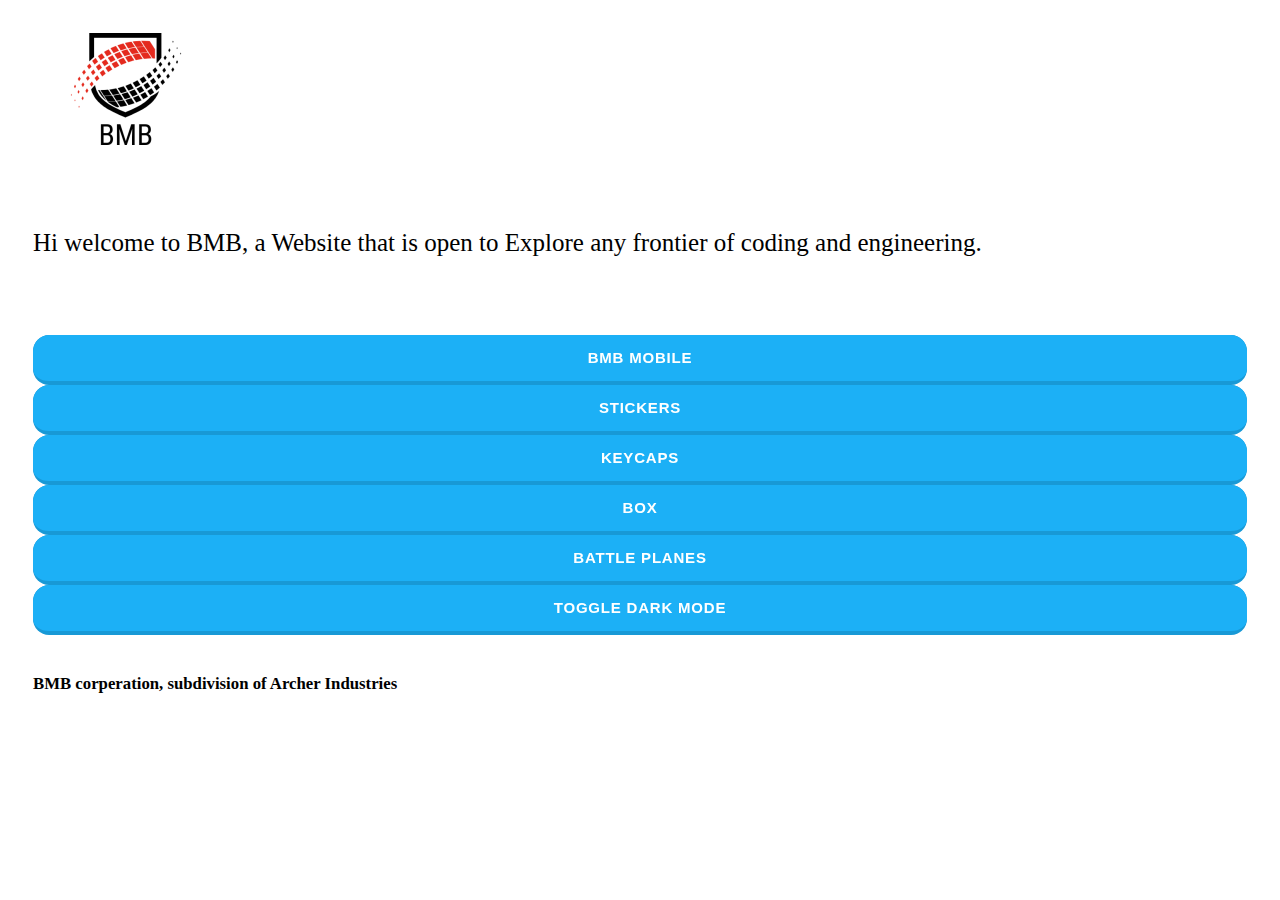
==== index.html @ db40e571 "Add files via upload" ====
<!DOCTYPE html>
<html>

<head>
  <meta charset="utf-8">
  <meta name="viewport" content="width=device-width">
  <title>BMB</title>
  <link href="style.css" rel="stylesheet" type="text/css" />
  <link rel="icon" type="image/jpg" href="ya.jpg">
<style>
body {
  padding: 25px;
  background-color: white;
  color: black;
  font-size: 25px;
}

.dark-mode {
  background-color: black;
  color: white;
}
</style>
</head>
<body>
  
  <img src="ya.jpg">
   <p style="page-break-after: always;">&nbsp;</p>
  <p1>Hi welcome to BMB, a Website that is open to Explore any frontier of coding and engineering.</p1>
  <p style="page-break-after: always;">&nbsp;</p>
  <button class="button", onclick="window.location.href='BMB Mobile.html'">BMB Mobile</button>
  <button class="button", onclick="window.location.href='Sticker.html'">Stickers</button>
  <button class="button", onclick="window.location.href='keycaps.html'">Keycaps</button>
  <button class="button", onclick="window.location.href='box.html'">Box</button>
  <button class="button", onclick="window.location.href='Battle.html'">Battle Planes</button>
  <button class="button", onclick="myFunction()">Toggle dark mode</button>

<script>
function myFunction() {
   var element = document.body;
   element.classList.toggle("dark-mode");
}
</script>
</body>
  <h6>BMB corperation, subdivision of Archer Industries</h6>
  <script src="https://cdnres.willyweather.com/widget/warning/loadView.html?id=154013" type="application/javascript"></script>
</html>
---- style.css ----
body {
  padding: 25px;
  background-color: white;
  color: black;
  font-size: 25px;
}

.dark-mode {
  background-color: black;
  color: white;
}

/* CSS */
.button {
  appearance: button;
  background-color: #1899D6;
  border: solid transparent;
  border-radius: 16px;
  border-width: 0 0 4px;
  box-sizing: border-box;
  color: #FFFFFF;
  cursor: pointer;
  display: inline-block;
  font-family: din-round,sans-serif;
  font-size: 15px;
  font-weight: 700;
  letter-spacing: .8px;
  line-height: 20px;
  margin: 0;
  outline: none;
  overflow: visible;
  padding: 13px 16px;
  text-align: center;
  text-transform: uppercase;
  touch-action: manipulation;
  transform: translateZ(0);
  transition: filter .2s;
  user-select: none;
  -webkit-user-select: none;
  vertical-align: middle;
  white-space: nowrap;
  width: 100%;
}

.button:after {
  background-clip: padding-box;
  background-color: #1CB0F6;
  border: solid transparent;
  border-radius: 16px;
  border-width: 0 0 4px;
  bottom: -4px;
  content: "";
  left: 0;
  position: absolute;
  right: 0;
  top: 0;
  z-index: -1;
}

.button:main,
.button:focus {
  user-select: auto;
}

.button:hover:not(:disabled) {
  filter: brightness(1.1);
  -webkit-filter: brightness(1.1);
}

.button:disabled {
  cursor: auto;
}

.button:active {
  border-width: 4px 0 0;
  background: none;
}


/* CSS */
.button2 {
  display: flex;
  flex-direction: column;
  align-items: center;
  padding: 6px 14px;
  font-family: -apple-system, BlinkMacSystemFont, 'Roboto', sans-serif;
  border-radius: 6px;
  border: none;

  color: #fff;
  background: linear-gradient(180deg, #4B91F7 0%, #367AF6 100%);
   background-origin: border-box;
  box-shadow: 0px 0.5px 1.5px rgba(54, 122, 246, 0.25), inset 0px 0.8px 0px -0.25px rgba(255, 255, 255, 0.2);
  user-select: none;
  -webkit-user-select: none;
  touch-action: manipulation;
}

.button2:focus {
  box-shadow: inset 0px 0.8px 0px -0.25px rgba(255, 255, 255, 0.2), 0px 0.5px 1.5px rgba(54, 122, 246, 0.25), 0px 0px 0px 3.5px rgba(58, 108, 217, 0.5);
  outline: 0;
}
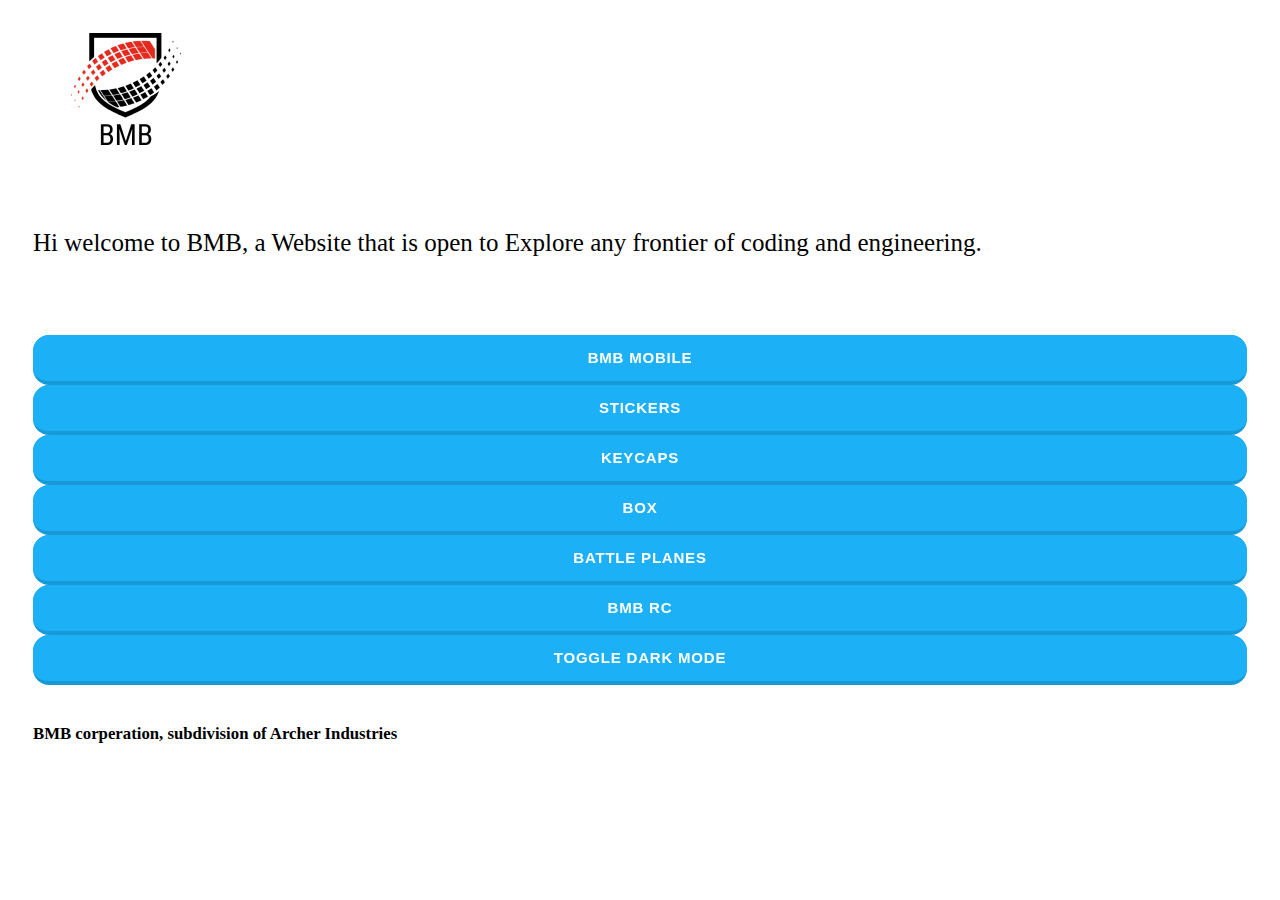
==== commit 51fd4358: "Update index.html" ====
--- a/index.html
+++ b/index.html
@@ -32,6 +32,7 @@
   <button class="button", onclick="window.location.href='keycaps.html'">Keycaps</button>
   <button class="button", onclick="window.location.href='box.html'">Box</button>
   <button class="button", onclick="window.location.href='Battle.html'">Battle Planes</button>
+  <button class="button", onclick="window.location.href='RC.html'">BMB RC</button>
   <button class="button", onclick="myFunction()">Toggle dark mode</button>
 
 <script>
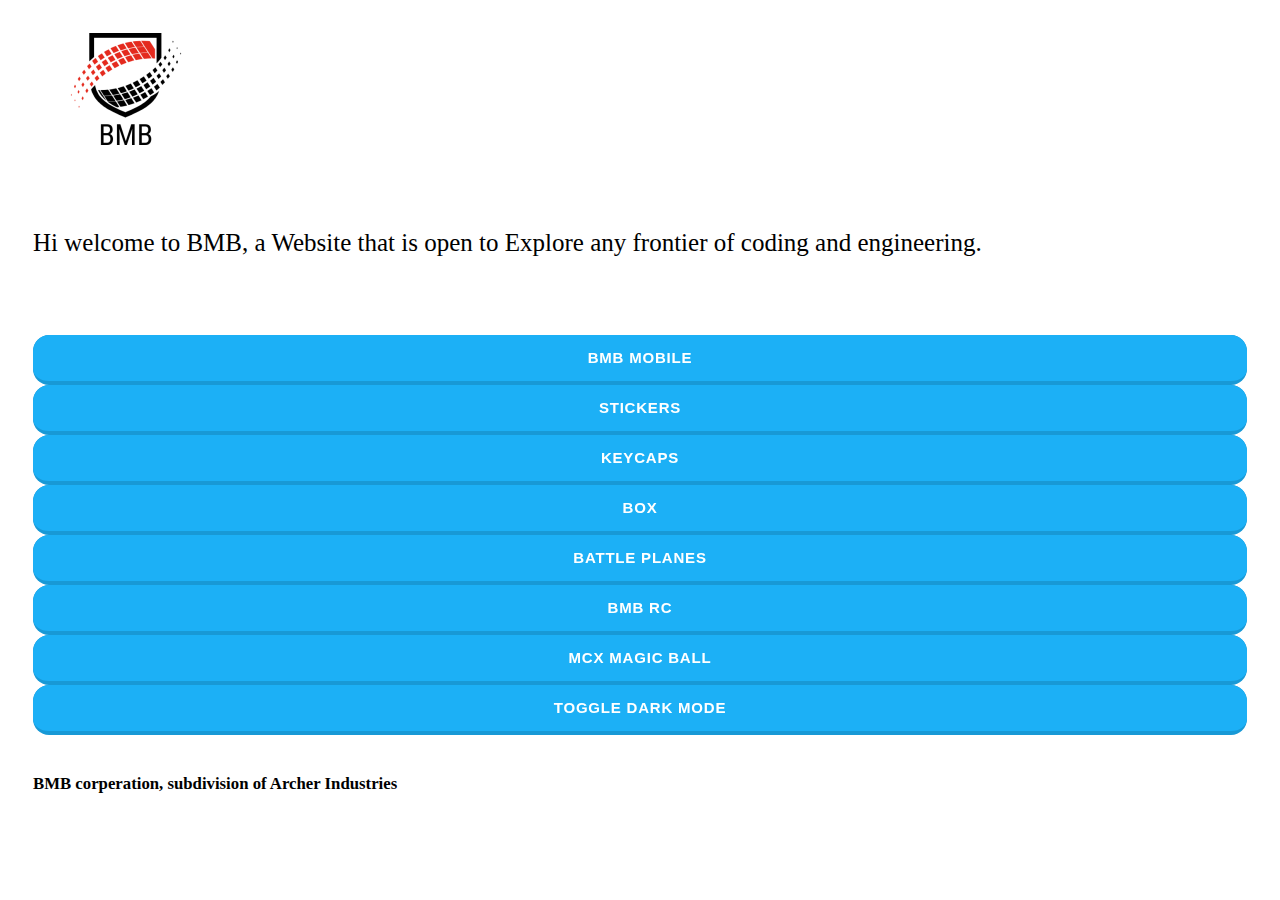
==== commit 5e129806: "Update index.html" ====
--- a/index.html
+++ b/index.html
@@ -33,6 +33,7 @@
   <button class="button", onclick="window.location.href='box.html'">Box</button>
   <button class="button", onclick="window.location.href='Battle.html'">Battle Planes</button>
   <button class="button", onclick="window.location.href='RC.html'">BMB RC</button>
+  <button class="button", onclick="window.location.href='maggic.htm'">MCX Magic Ball</button>
   <button class="button", onclick="myFunction()">Toggle dark mode</button>
 
 <script>
